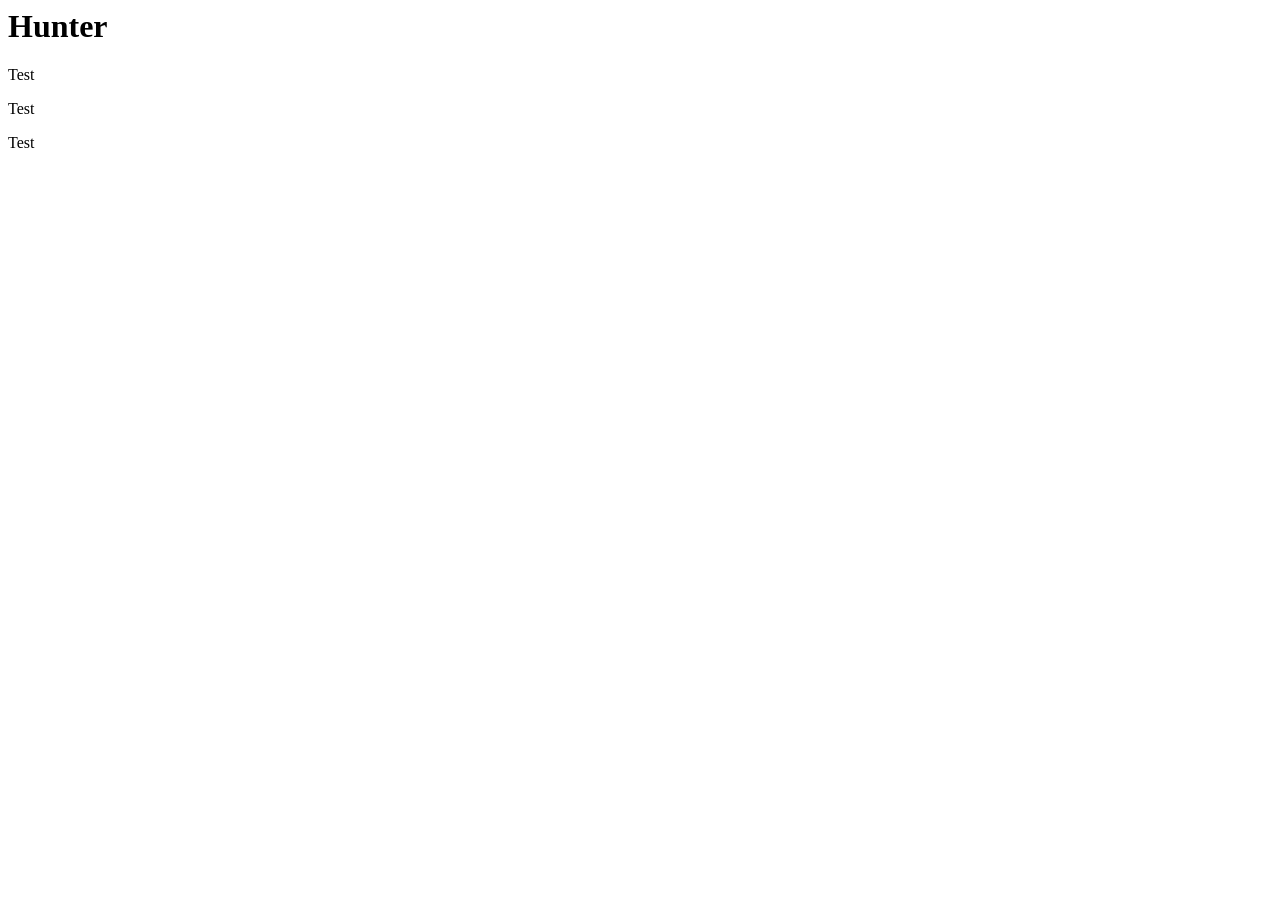
==== index.html @ 060a880f "initialcommit" ====
<html lang="en">
<head>
    <meta charset="UTF-8">
    <meta name="viewport" content="width=device-width, initial-scale=1.0">
    <title>Document</title>
</head>
<body>
    <h1>Hunter</h1>
    <p>Test</p>
    <p>Test</p>
    <p>Test</p>
</body>
</html>
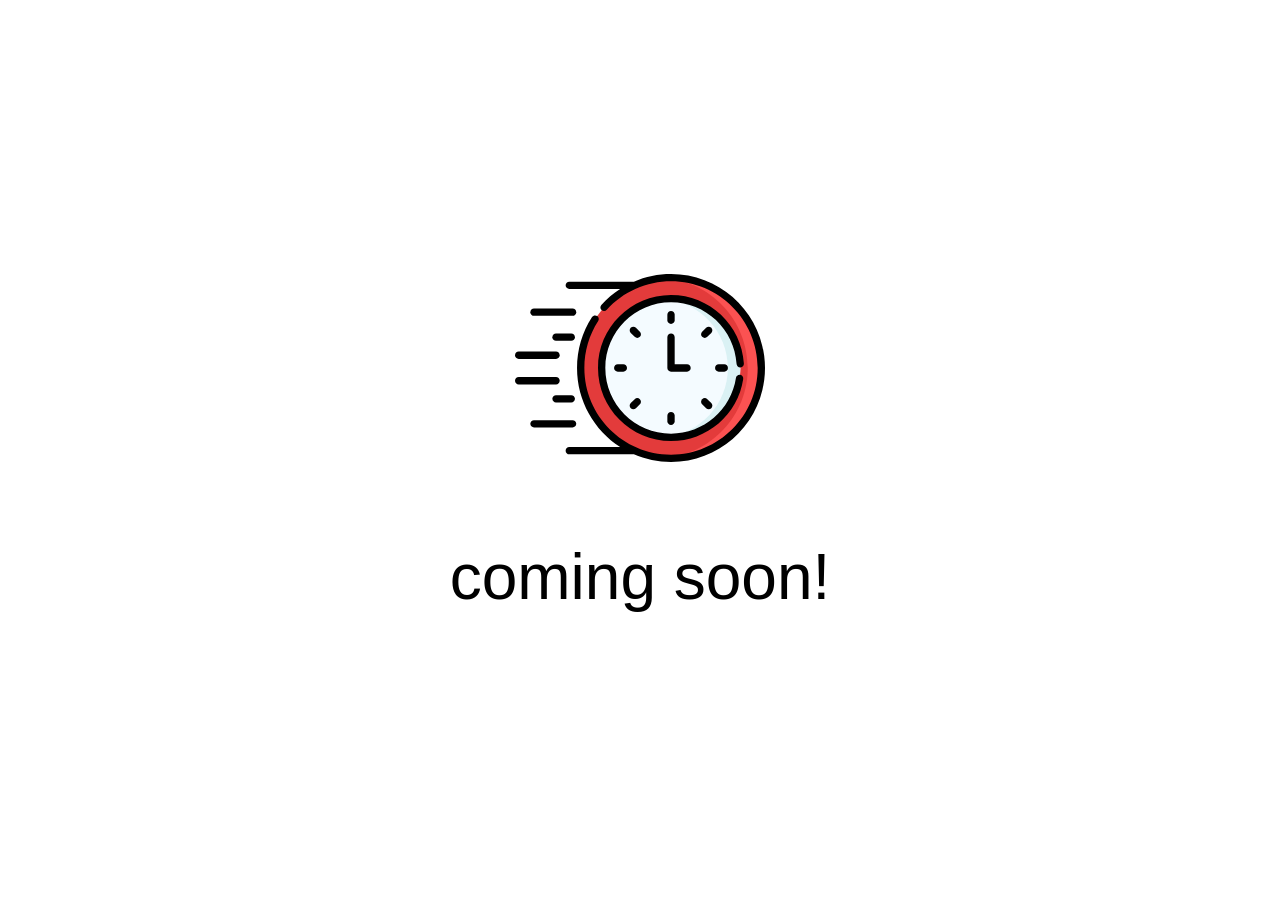
==== commit 665328ea: "Update index.html" ====
--- a/index.html
+++ b/index.html
@@ -1,13 +1,72 @@
+<!DOCTYPE html>
 <html lang="en">
 <head>
     <meta charset="UTF-8">
     <meta name="viewport" content="width=device-width, initial-scale=1.0">
-    <title>Document</title>
+    <title>Coming soon!</title>
+    <style>
+        html,
+        body {
+            width: 100%;
+            height: 100%;
+        }
+
+        html {
+            display: table;
+            font-family: Lato, "Segoe UI", Avenir, Ubuntu, Tahoma, Verdana, Helvetica, sans-serif;
+        }
+
+        body {
+            display: table-cell;
+            vertical-align: middle;
+            text-align: center;
+        }
+
+        h1 {
+            font-size: 4em;
+            font-weight: normal;
+            text-transform: lowercase;
+        }
+
+        svg {
+            width: 250px;
+            height: 250px;
+        }
+    </style>
 </head>
 <body>
-    <h1>Hunter</h1>
-    <p>Test</p>
-    <p>Test</p>
-    <p>Test</p>
+    <!-- Customize Icon Color -->
+    <!-- https://www.flaticon.com/free-icon/fast-time_2972562?term=clock&page=1&position=27# -->
+    <?xml version="1.0"?>
+    <svg xmlns="http://www.w3.org/2000/svg" id="coming_soon" enable-background="new 0 0 512 512" height="512px" viewBox="0 0 512 512" width="512px">
+        <g>
+            <g>
+                <circle cx="319.528" cy="256" fill="#95d6a4" r="184.972" data-original="#95D6A4" class="active-path" style="fill:#E33B3B" data-old_color="#95d6a4" />
+                <path d="m319.528 71.029c-4.682 0-9.322.178-13.917.52 95.656 7.115 171.055 86.976 171.055 184.451s-75.399 177.336-171.055 184.452c4.595.342 9.235.52 13.917.52 102.157-.001 184.972-82.815 184.972-184.972s-82.815-184.971-184.972-184.971z" fill="#78c2a4" data-original="#78C2A4" class="" style="fill:#FB5252" data-old_color="#78c2a4" />
+                <circle cx="319.528" cy="256" fill="#f4fbff" r="142.033" data-original="#F4FBFF" class="" style="fill:#F4FBFF" />
+                <path d="m319.528 113.967c-4.321 0-8.594.204-12.817.582 72.435 6.48 129.215 67.33 129.215 141.451s-56.78 134.97-129.215 141.451c4.223.377 8.496.582 12.817.582 78.443 0 142.033-63.59 142.033-142.032 0-78.444-63.59-142.034-142.033-142.034z" fill="#daf1f4" data-original="#DAF1F4" class="" />
+                <g>
+                    <path d="m38.872 149.21h79.098c4.142 0 7.5-3.357 7.5-7.5s-3.358-7.5-7.5-7.5h-79.098c-4.142 0-7.5 3.357-7.5 7.5s3.357 7.5 7.5 7.5z" data-original="#000000" class="" style="fill:#000000" />
+                    <path d="m115.258 185.317h-31.246c-4.142 0-7.5 3.357-7.5 7.5s3.358 7.5 7.5 7.5h31.246c4.142 0 7.5-3.357 7.5-7.5s-3.358-7.5-7.5-7.5z" data-original="#000000" class="" style="fill:#000000" />
+                    <path d="m7.5 237.327h76.512c4.142 0 7.5-3.357 7.5-7.5s-3.358-7.5-7.5-7.5h-76.512c-4.142 0-7.5 3.357-7.5 7.5s3.358 7.5 7.5 7.5z" data-original="#000000" class="" style="fill:#000000" />
+                    <path d="m125.47 370.289c0-4.143-3.358-7.5-7.5-7.5h-79.098c-4.142 0-7.5 3.357-7.5 7.5s3.358 7.5 7.5 7.5h79.098c4.142 0 7.5-3.357 7.5-7.5z" data-original="#000000" class="" style="fill:#000000" />
+                    <path d="m115.258 311.683h-31.246c-4.142 0-7.5 3.357-7.5 7.5s3.358 7.5 7.5 7.5h31.246c4.142 0 7.5-3.357 7.5-7.5s-3.358-7.5-7.5-7.5z" data-original="#000000" class="" style="fill:#000000" />
+                    <path d="m91.512 282.173c0-4.143-3.358-7.5-7.5-7.5h-76.512c-4.142 0-7.5 3.357-7.5 7.5s3.358 7.5 7.5 7.5h76.512c4.142 0 7.5-3.357 7.5-7.5z" data-original="#000000" class="" style="fill:#000000" />
+                    <path d="m319.529 165.83c4.143 0 7.5-3.357 7.5-7.5v-11.448c0-4.143-3.357-7.5-7.5-7.5s-7.5 3.357-7.5 7.5v11.448c0 4.143 3.357 7.5 7.5 7.5z" data-original="#000000" class="" style="fill:#000000" />
+                    <path d="m401.99 173.538c-2.93-2.928-7.678-2.928-10.607 0l-8.095 8.095c-2.929 2.93-2.929 7.678 0 10.607 2.931 2.929 7.678 2.928 10.607 0l8.095-8.095c2.928-2.929 2.928-7.677 0-10.607z" data-original="#000000" class="" style="fill:#000000" />
+                    <path d="m417.199 248.5c-4.143 0-7.5 3.357-7.5 7.5s3.357 7.5 7.5 7.5h11.447c4.143 0 7.5-3.357 7.5-7.5s-3.357-7.5-7.5-7.5z" data-original="#000000" class="" style="fill:#000000" />
+                    <path d="m393.895 319.759c-2.93-2.928-7.678-2.928-10.607 0-2.929 2.93-2.929 7.678 0 10.607l8.095 8.095c2.931 2.929 7.678 2.928 10.607 0 2.929-2.93 2.929-7.678 0-10.607z" data-original="#000000" class="" style="fill:#000000" />
+                    <path d="m312.029 353.67v11.447c0 4.143 3.357 7.5 7.5 7.5s7.5-3.357 7.5-7.5v-11.447c0-4.143-3.357-7.5-7.5-7.5s-7.5 3.358-7.5 7.5z" data-original="#000000" class="" style="fill:#000000" />
+                    <path d="m245.162 319.759-8.095 8.095c-2.929 2.93-2.929 7.678 0 10.607 2.93 2.929 7.678 2.928 10.606 0l8.095-8.095c2.929-2.93 2.929-7.678 0-10.607-2.928-2.928-7.677-2.928-10.606 0z" data-original="#000000" class="" style="fill:#000000" />
+                    <path d="m210.411 248.5c-4.142 0-7.5 3.357-7.5 7.5s3.358 7.5 7.5 7.5h11.448c4.142 0 7.5-3.357 7.5-7.5s-3.358-7.5-7.5-7.5z" data-original="#000000" class="" style="fill:#000000" />
+                    <path d="m255.769 181.633-8.095-8.095c-2.929-2.928-7.678-2.928-10.606 0-2.929 2.93-2.929 7.678 0 10.607l8.095 8.095c2.93 2.929 7.678 2.928 10.606 0 2.929-2.929 2.929-7.677 0-10.607z" data-original="#000000" class="" style="fill:#000000" />
+                    <path d="m359.859 256c0-4.143-3.357-7.5-7.5-7.5h-25.33v-55.684c0-4.143-3.357-7.5-7.5-7.5s-7.5 3.357-7.5 7.5v63.184c0 4.143 3.357 7.5 7.5 7.5h32.83c4.142 0 7.5-3.357 7.5-7.5z" data-original="#000000" class="" style="fill:#000000" />
+                    <path d="m461.741 254.762c4.135-.251 7.283-3.806 7.032-7.94-4.771-78.703-70.327-140.354-149.245-140.354-82.452 0-149.532 67.08-149.532 149.533 0 82.452 67.08 149.532 149.532 149.532 73.869 0 136.9-54.122 147.865-127.157.615-4.096-2.207-7.915-6.304-8.53-4.086-.613-7.915 2.206-8.53 6.304-9.85 65.614-66.506 114.384-133.031 114.384-74.181 0-134.532-60.351-134.532-134.532s60.351-134.533 134.532-134.533c71.001 0 129.98 55.461 134.272 126.263.25 4.132 3.802 7.27 7.941 7.03z" data-original="#000000" class="" style="fill:#000000" />
+                    <path d="m319.528 63.529c-26.381 0-52.228 5.473-76.018 15.708h-132.329c-4.142 0-7.5 3.357-7.5 7.5s3.358 7.5 7.5 7.5h104.113c-14.077 9.06-27.036 19.988-38.462 32.604-2.78 3.069-2.546 7.812.524 10.593 3.071 2.781 7.812 2.546 10.594-.524 33.602-37.102 81.561-58.381 131.578-58.381 97.858 0 177.472 79.613 177.472 177.471 0 97.857-79.613 177.471-177.472 177.471-97.858 0-177.471-79.613-177.471-177.471 0-34.268 9.789-67.528 28.307-96.186 2.248-3.479 1.25-8.121-2.229-10.369-3.479-2.247-8.121-1.251-10.37 2.229-20.09 31.088-30.708 67.163-30.708 104.326 0 67.766 35.206 127.458 88.285 161.763h-104.16c-4.142 0-7.5 3.357-7.5 7.5s3.358 7.5 7.5 7.5h132.225c23.36 10.099 49.097 15.708 76.122 15.708 106.128 0 192.471-86.342 192.471-192.471s-86.343-192.471-192.472-192.471z" data-original="#000000" class="" style="fill:#000000" />
+                </g>
+            </g>
+        </g>
+    </svg>
+    <h1>Coming soon!</h1>
 </body>
-</html>+</html>
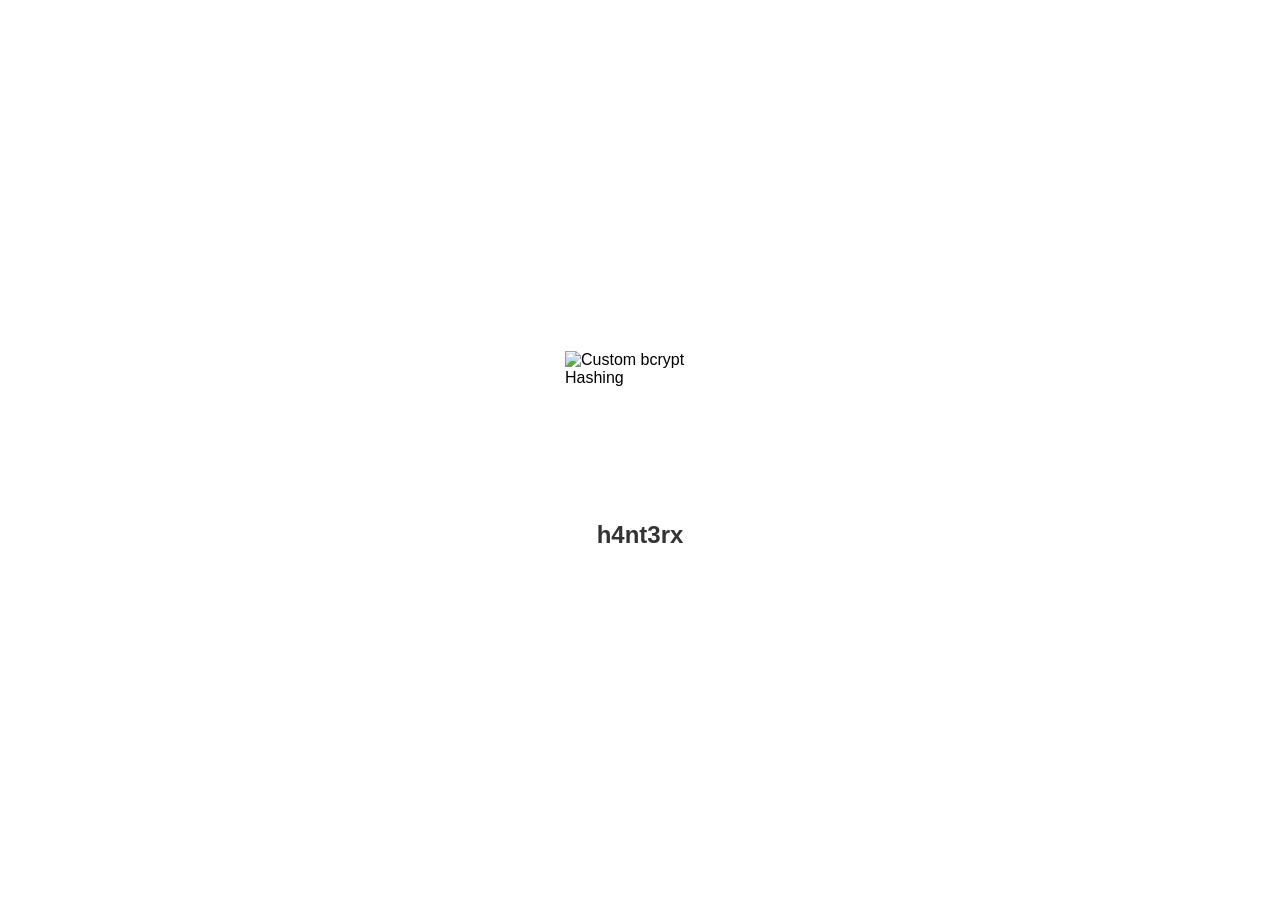
==== commit 782eb4f2: "Create index.html" ====
--- a/index.html
+++ b/index.html
@@ -1,72 +1,33 @@
 <!DOCTYPE html>
 <html lang="en">
 <head>
-    <meta charset="UTF-8">
-    <meta name="viewport" content="width=device-width, initial-scale=1.0">
-    <title>Coming soon!</title>
-    <style>
-        html,
-        body {
-            width: 100%;
-            height: 100%;
-        }
-
-        html {
-            display: table;
-            font-family: Lato, "Segoe UI", Avenir, Ubuntu, Tahoma, Verdana, Helvetica, sans-serif;
-        }
-
-        body {
-            display: table-cell;
-            vertical-align: middle;
-            text-align: center;
-        }
-
-        h1 {
-            font-size: 4em;
-            font-weight: normal;
-            text-transform: lowercase;
-        }
-
-        svg {
-            width: 250px;
-            height: 250px;
-        }
-    </style>
+<meta charset="UTF-8">
+<meta name="viewport" content="width=device-width, initial-scale=1.0">
+<title>Centered Image</title>
+<style>
+    body {
+        display: flex;
+        justify-content: center;
+        align-items: center;
+        height: 100vh;
+        margin: 0;
+        flex-direction: column;
+        font-family: Arial, sans-serif;
+    }
+    img {
+        width: 150px;
+        height: 150px;
+        margin-bottom: 20px;
+    }
+    .text {
+        font-size: 24px;
+        font-weight: bold;
+        color: #333;
+    }
+</style>
 </head>
 <body>
-    <!-- Customize Icon Color -->
-    <!-- https://www.flaticon.com/free-icon/fast-time_2972562?term=clock&page=1&position=27# -->
-    <?xml version="1.0"?>
-    <svg xmlns="http://www.w3.org/2000/svg" id="coming_soon" enable-background="new 0 0 512 512" height="512px" viewBox="0 0 512 512" width="512px">
-        <g>
-            <g>
-                <circle cx="319.528" cy="256" fill="#95d6a4" r="184.972" data-original="#95D6A4" class="active-path" style="fill:#E33B3B" data-old_color="#95d6a4" />
-                <path d="m319.528 71.029c-4.682 0-9.322.178-13.917.52 95.656 7.115 171.055 86.976 171.055 184.451s-75.399 177.336-171.055 184.452c4.595.342 9.235.52 13.917.52 102.157-.001 184.972-82.815 184.972-184.972s-82.815-184.971-184.972-184.971z" fill="#78c2a4" data-original="#78C2A4" class="" style="fill:#FB5252" data-old_color="#78c2a4" />
-                <circle cx="319.528" cy="256" fill="#f4fbff" r="142.033" data-original="#F4FBFF" class="" style="fill:#F4FBFF" />
-                <path d="m319.528 113.967c-4.321 0-8.594.204-12.817.582 72.435 6.48 129.215 67.33 129.215 141.451s-56.78 134.97-129.215 141.451c4.223.377 8.496.582 12.817.582 78.443 0 142.033-63.59 142.033-142.032 0-78.444-63.59-142.034-142.033-142.034z" fill="#daf1f4" data-original="#DAF1F4" class="" />
-                <g>
-                    <path d="m38.872 149.21h79.098c4.142 0 7.5-3.357 7.5-7.5s-3.358-7.5-7.5-7.5h-79.098c-4.142 0-7.5 3.357-7.5 7.5s3.357 7.5 7.5 7.5z" data-original="#000000" class="" style="fill:#000000" />
-                    <path d="m115.258 185.317h-31.246c-4.142 0-7.5 3.357-7.5 7.5s3.358 7.5 7.5 7.5h31.246c4.142 0 7.5-3.357 7.5-7.5s-3.358-7.5-7.5-7.5z" data-original="#000000" class="" style="fill:#000000" />
-                    <path d="m7.5 237.327h76.512c4.142 0 7.5-3.357 7.5-7.5s-3.358-7.5-7.5-7.5h-76.512c-4.142 0-7.5 3.357-7.5 7.5s3.358 7.5 7.5 7.5z" data-original="#000000" class="" style="fill:#000000" />
-                    <path d="m125.47 370.289c0-4.143-3.358-7.5-7.5-7.5h-79.098c-4.142 0-7.5 3.357-7.5 7.5s3.358 7.5 7.5 7.5h79.098c4.142 0 7.5-3.357 7.5-7.5z" data-original="#000000" class="" style="fill:#000000" />
-                    <path d="m115.258 311.683h-31.246c-4.142 0-7.5 3.357-7.5 7.5s3.358 7.5 7.5 7.5h31.246c4.142 0 7.5-3.357 7.5-7.5s-3.358-7.5-7.5-7.5z" data-original="#000000" class="" style="fill:#000000" />
-                    <path d="m91.512 282.173c0-4.143-3.358-7.5-7.5-7.5h-76.512c-4.142 0-7.5 3.357-7.5 7.5s3.358 7.5 7.5 7.5h76.512c4.142 0 7.5-3.357 7.5-7.5z" data-original="#000000" class="" style="fill:#000000" />
-                    <path d="m319.529 165.83c4.143 0 7.5-3.357 7.5-7.5v-11.448c0-4.143-3.357-7.5-7.5-7.5s-7.5 3.357-7.5 7.5v11.448c0 4.143 3.357 7.5 7.5 7.5z" data-original="#000000" class="" style="fill:#000000" />
-                    <path d="m401.99 173.538c-2.93-2.928-7.678-2.928-10.607 0l-8.095 8.095c-2.929 2.93-2.929 7.678 0 10.607 2.931 2.929 7.678 2.928 10.607 0l8.095-8.095c2.928-2.929 2.928-7.677 0-10.607z" data-original="#000000" class="" style="fill:#000000" />
-                    <path d="m417.199 248.5c-4.143 0-7.5 3.357-7.5 7.5s3.357 7.5 7.5 7.5h11.447c4.143 0 7.5-3.357 7.5-7.5s-3.357-7.5-7.5-7.5z" data-original="#000000" class="" style="fill:#000000" />
-                    <path d="m393.895 319.759c-2.93-2.928-7.678-2.928-10.607 0-2.929 2.93-2.929 7.678 0 10.607l8.095 8.095c2.931 2.929 7.678 2.928 10.607 0 2.929-2.93 2.929-7.678 0-10.607z" data-original="#000000" class="" style="fill:#000000" />
-                    <path d="m312.029 353.67v11.447c0 4.143 3.357 7.5 7.5 7.5s7.5-3.357 7.5-7.5v-11.447c0-4.143-3.357-7.5-7.5-7.5s-7.5 3.358-7.5 7.5z" data-original="#000000" class="" style="fill:#000000" />
-                    <path d="m245.162 319.759-8.095 8.095c-2.929 2.93-2.929 7.678 0 10.607 2.93 2.929 7.678 2.928 10.606 0l8.095-8.095c2.929-2.93 2.929-7.678 0-10.607-2.928-2.928-7.677-2.928-10.606 0z" data-original="#000000" class="" style="fill:#000000" />
-                    <path d="m210.411 248.5c-4.142 0-7.5 3.357-7.5 7.5s3.358 7.5 7.5 7.5h11.448c4.142 0 7.5-3.357 7.5-7.5s-3.358-7.5-7.5-7.5z" data-original="#000000" class="" style="fill:#000000" />
-                    <path d="m255.769 181.633-8.095-8.095c-2.929-2.928-7.678-2.928-10.606 0-2.929 2.93-2.929 7.678 0 10.607l8.095 8.095c2.93 2.929 7.678 2.928 10.606 0 2.929-2.929 2.929-7.677 0-10.607z" data-original="#000000" class="" style="fill:#000000" />
-                    <path d="m359.859 256c0-4.143-3.357-7.5-7.5-7.5h-25.33v-55.684c0-4.143-3.357-7.5-7.5-7.5s-7.5 3.357-7.5 7.5v63.184c0 4.143 3.357 7.5 7.5 7.5h32.83c4.142 0 7.5-3.357 7.5-7.5z" data-original="#000000" class="" style="fill:#000000" />
-                    <path d="m461.741 254.762c4.135-.251 7.283-3.806 7.032-7.94-4.771-78.703-70.327-140.354-149.245-140.354-82.452 0-149.532 67.08-149.532 149.533 0 82.452 67.08 149.532 149.532 149.532 73.869 0 136.9-54.122 147.865-127.157.615-4.096-2.207-7.915-6.304-8.53-4.086-.613-7.915 2.206-8.53 6.304-9.85 65.614-66.506 114.384-133.031 114.384-74.181 0-134.532-60.351-134.532-134.532s60.351-134.533 134.532-134.533c71.001 0 129.98 55.461 134.272 126.263.25 4.132 3.802 7.27 7.941 7.03z" data-original="#000000" class="" style="fill:#000000" />
-                    <path d="m319.528 63.529c-26.381 0-52.228 5.473-76.018 15.708h-132.329c-4.142 0-7.5 3.357-7.5 7.5s3.358 7.5 7.5 7.5h104.113c-14.077 9.06-27.036 19.988-38.462 32.604-2.78 3.069-2.546 7.812.524 10.593 3.071 2.781 7.812 2.546 10.594-.524 33.602-37.102 81.561-58.381 131.578-58.381 97.858 0 177.472 79.613 177.472 177.471 0 97.857-79.613 177.471-177.472 177.471-97.858 0-177.471-79.613-177.471-177.471 0-34.268 9.789-67.528 28.307-96.186 2.248-3.479 1.25-8.121-2.229-10.369-3.479-2.247-8.121-1.251-10.37 2.229-20.09 31.088-30.708 67.163-30.708 104.326 0 67.766 35.206 127.458 88.285 161.763h-104.16c-4.142 0-7.5 3.357-7.5 7.5s3.358 7.5 7.5 7.5h132.225c23.36 10.099 49.097 15.708 76.122 15.708 106.128 0 192.471-86.342 192.471-192.471s-86.343-192.471-192.472-192.471z" data-original="#000000" class="" style="fill:#000000" />
-                </g>
-            </g>
-        </g>
-    </svg>
-    <h1>Coming soon!</h1>
+    <img src="https://raw.githubusercontent.com/h4nt3rx/hunter/site/cbbh.png" alt="Custom bcrypt Hashing">
+    <div class="text">h4nt3rx</div>
 </body>
 </html>
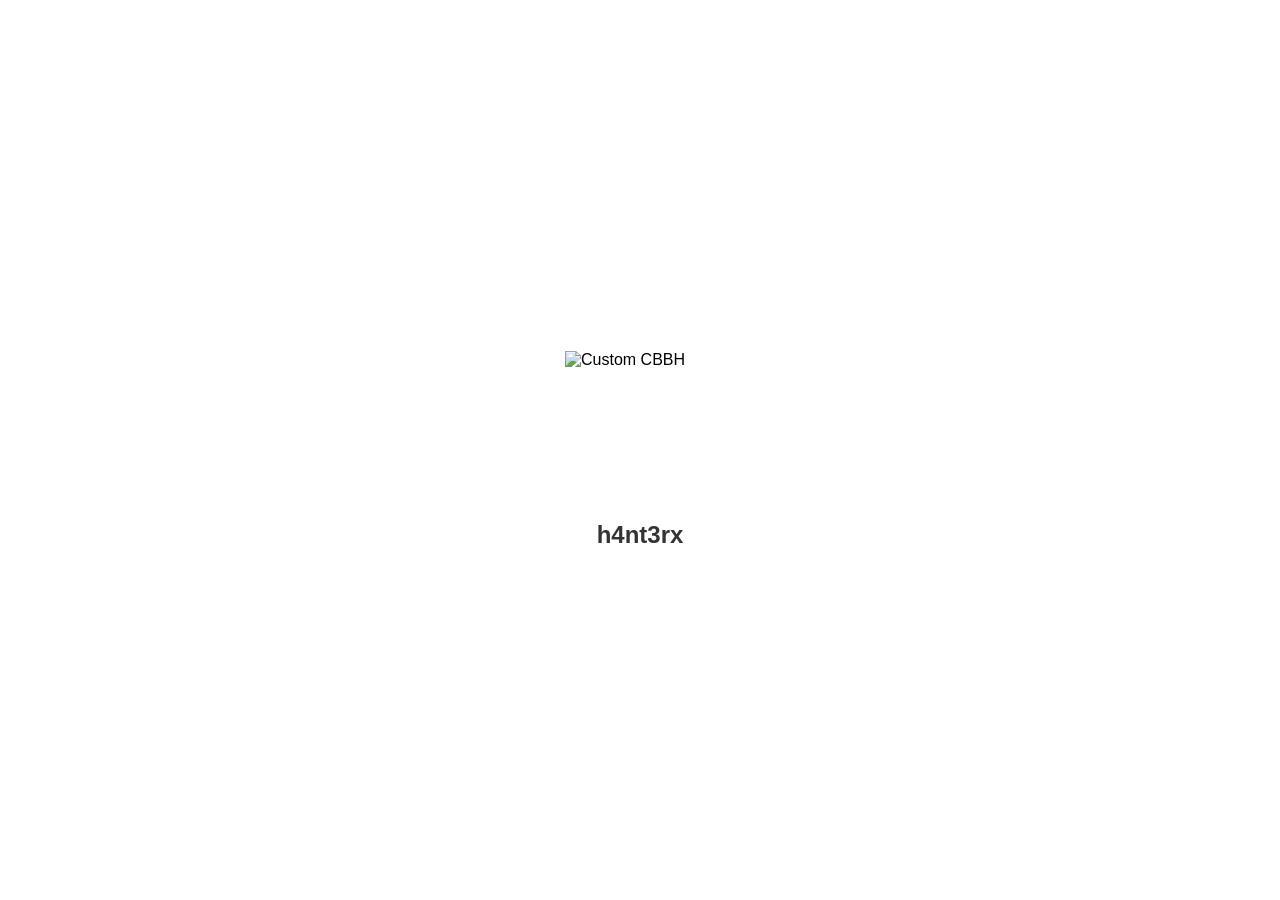
==== commit e8f3ea87: "Update index.html" ====
--- a/index.html
+++ b/index.html
@@ -3,7 +3,7 @@
 <head>
 <meta charset="UTF-8">
 <meta name="viewport" content="width=device-width, initial-scale=1.0">
-<title>Centered Image</title>
+<title>Pinoy White Hat</title>
 <style>
     body {
         display: flex;
@@ -27,7 +27,7 @@
 </style>
 </head>
 <body>
-    <img src="https://raw.githubusercontent.com/h4nt3rx/hunter/site/cbbh.png" alt="Custom bcrypt Hashing">
+    <img src="https://raw.githubusercontent.com/h4nt3rx/hunter/site/cbbh.png" alt="Custom CBBH">
     <div class="text">h4nt3rx</div>
 </body>
 </html>
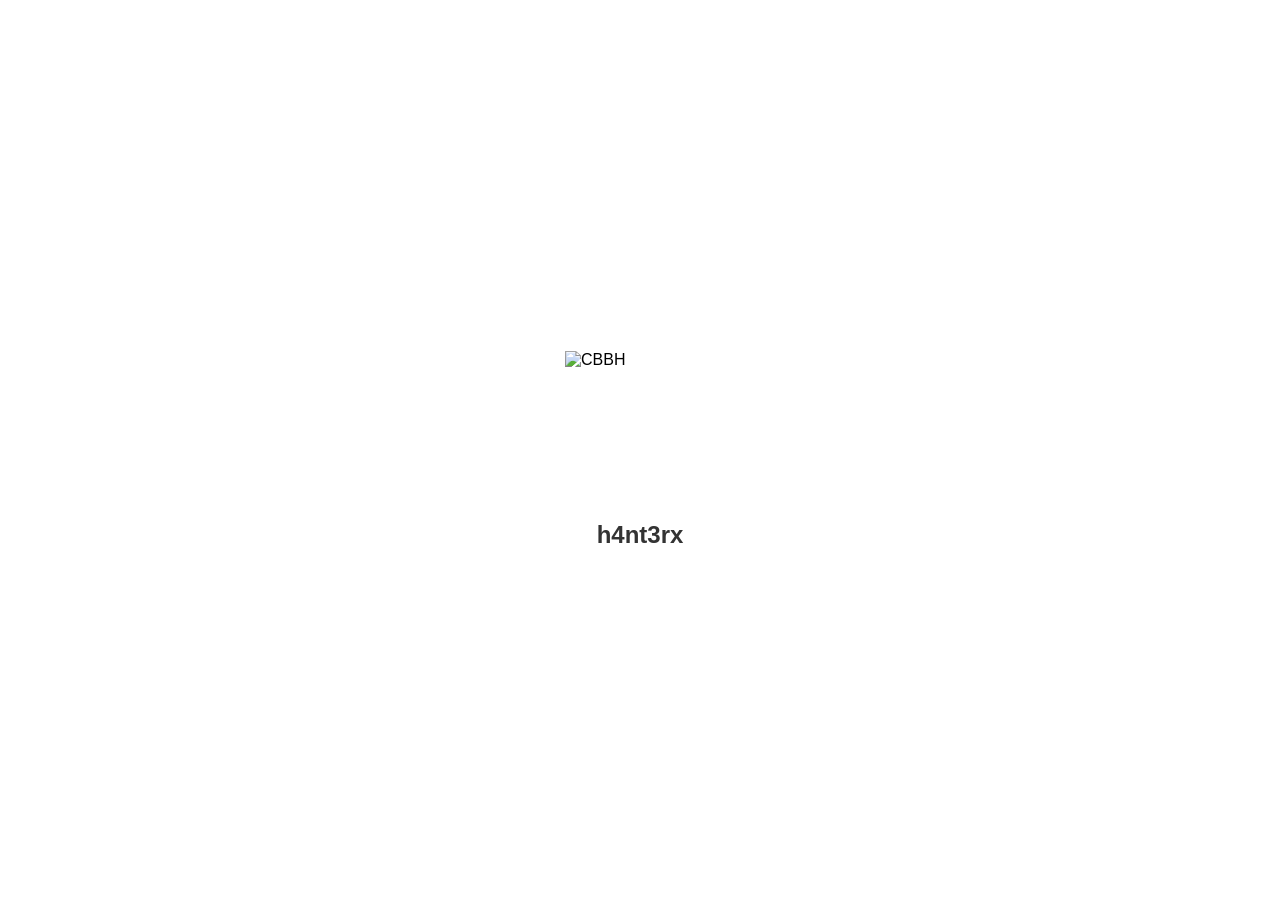
==== commit 3f3c6812: "Update index.html" ====
--- a/index.html
+++ b/index.html
@@ -27,7 +27,7 @@
 </style>
 </head>
 <body>
-    <img src="https://raw.githubusercontent.com/h4nt3rx/hunter/site/cbbh.png" alt="Custom CBBH">
+    <img src="https://raw.githubusercontent.com/h4nt3rx/hunter/site/cbbh.png" alt="CBBH">
     <div class="text">h4nt3rx</div>
 </body>
 </html>
